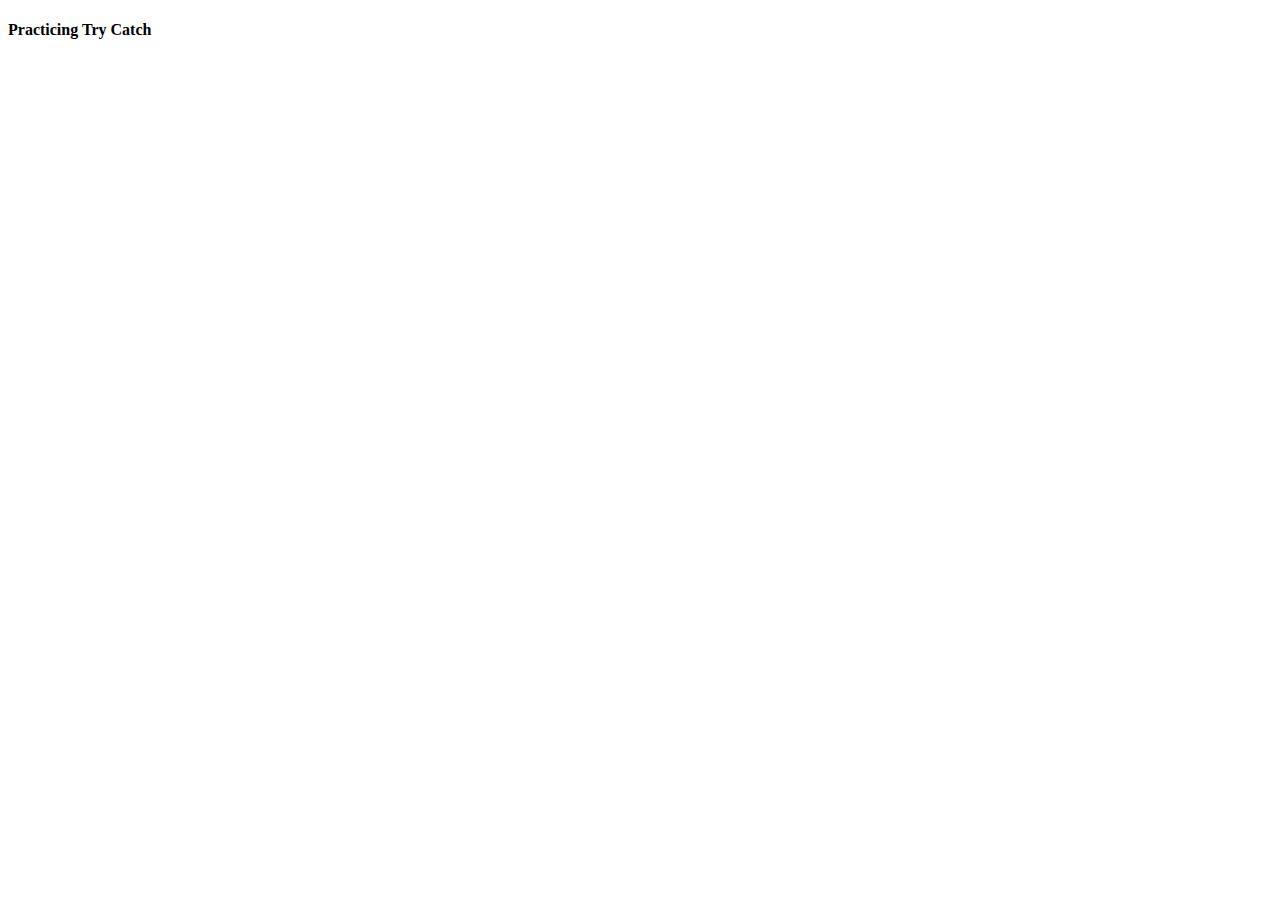
==== js-scripts/AdvancedJavaScript/practicingadvanceJS.html @ 427bf5f2 "Updated Code" ====
<!DOCTYPE html>
<html lang="en">
<head>
  <meta charset="UTF-8">
  <meta name="viewport" content="width=device-width, initial-scale=1.0">
  <title>Practicing AdvanceJS</title>
</head>
<body>
  <h4>Practicing Try Catch</h4>
  

  <script src="practicingadvanceJS.js"></script>
</body>
</html>
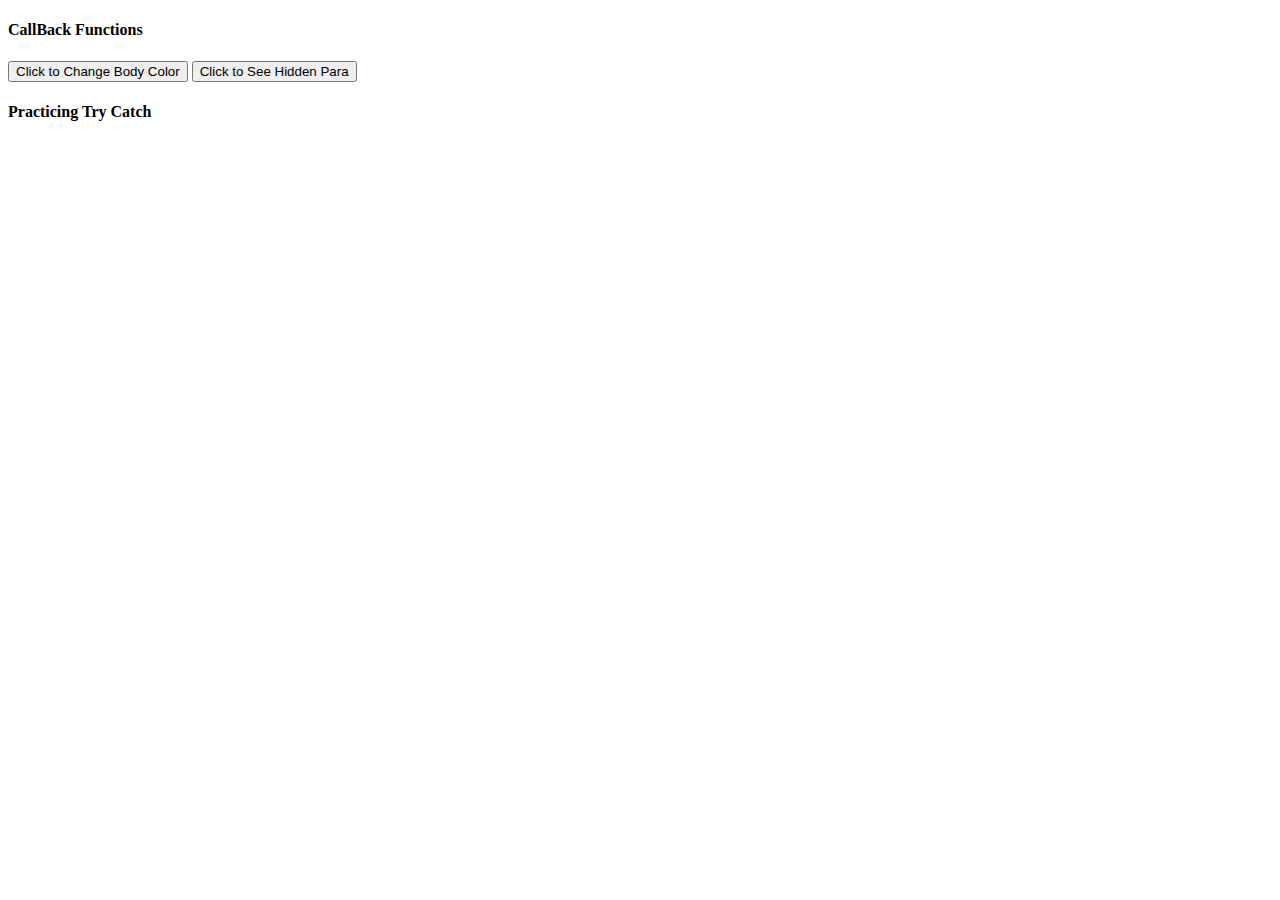
==== commit ea7e0621: "Added CallBack Functions" ====
--- a/js-scripts/AdvancedJavaScript/practicingadvanceJS.html
+++ b/js-scripts/AdvancedJavaScript/practicingadvanceJS.html
@@ -6,6 +6,14 @@
   <title>Practicing AdvanceJS</title>
 </head>
 <body>
+  <h4>CallBack Functions</h4>
+
+  <button id="Btn1">Click to Change Body Color</button>
+  <button id="Btn2">Click to See Hidden Para</button>
+  <p id="para" style="display: none;">Lorem ipsum dolor sit amet consectetur adipisicing elit. Vitae qui assumenda, accusantium quas ea eos doloremque maxime aspernatur, nihil minus suscipit. Modi doloremque, est quisquam sed qui commodi delectus enim?</p>
+  <p id="time"></p>
+  
+
   <h4>Practicing Try Catch</h4>
   
 
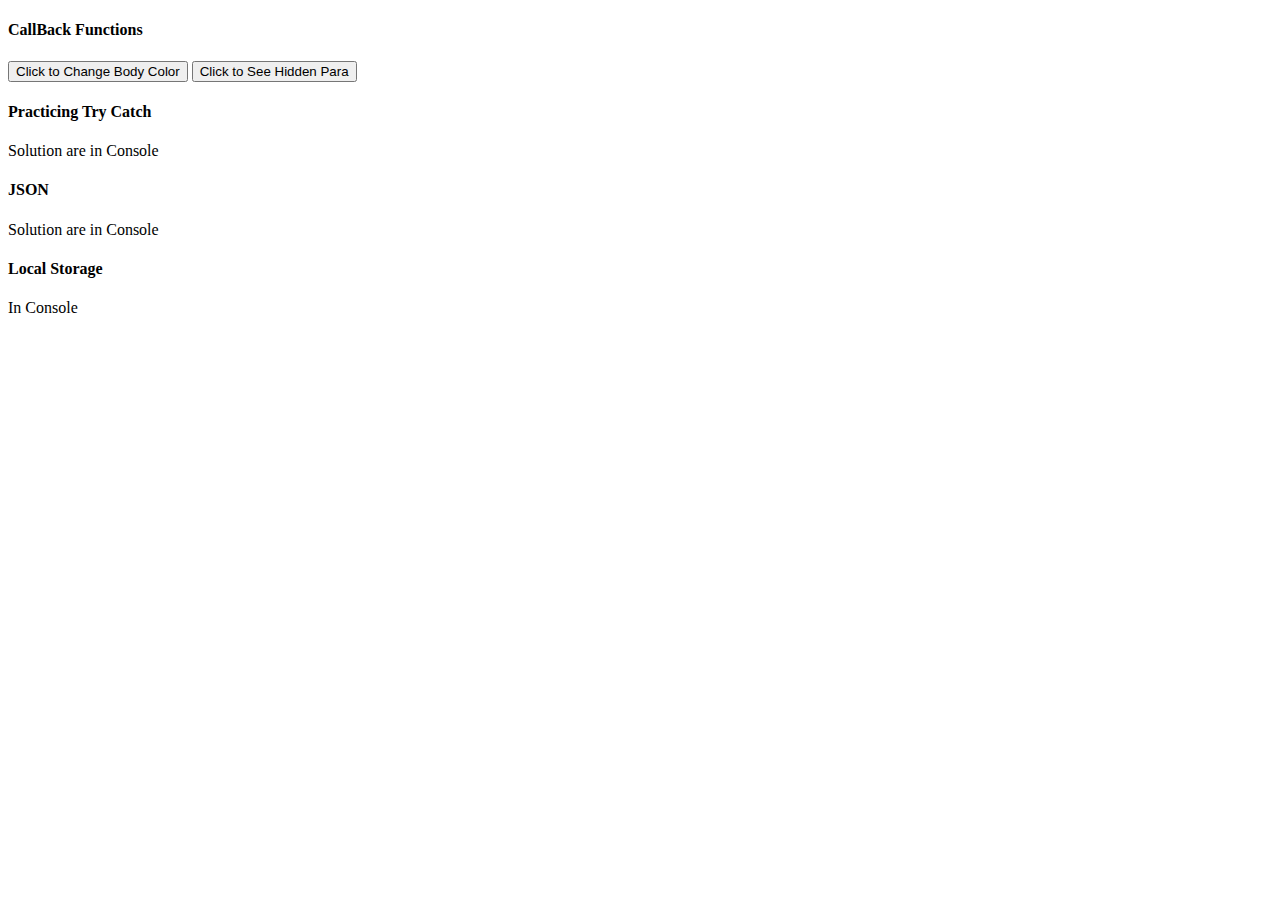
==== commit a5df25bb: "Added Local Storage" ====
--- a/js-scripts/AdvancedJavaScript/practicingadvanceJS.html
+++ b/js-scripts/AdvancedJavaScript/practicingadvanceJS.html
@@ -15,6 +15,17 @@
   
 
   <h4>Practicing Try Catch</h4>
+
+  <p>Solution are in Console</p>
+
+  <h4>JSON</h4>
+  <p>Solution are in Console</p>
+
+  <h4>
+    Local Storage
+  </h4>
+  <p>In Console</p>
+
   
 
   <script src="practicingadvanceJS.js"></script>
